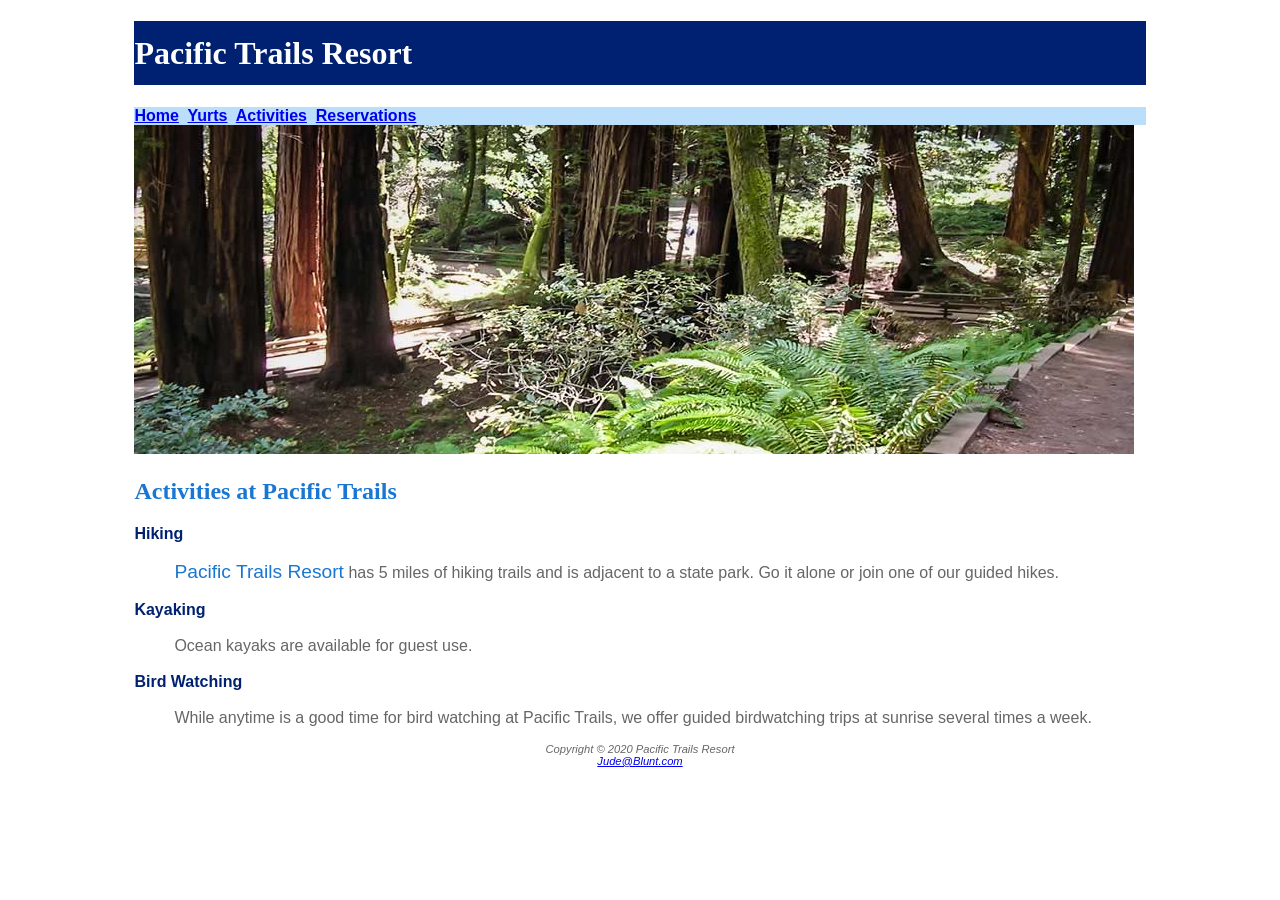
==== pacific4/activities.html @ 0b3c78e5 "Added activities page using yurts.html as baseline. Started modifying it based on instruction." ====
<!DOCTYPE html>
<html lang="en">
<head>
    <title>Pacific Trails Resort :: Activities</title>
    <meta charset="utf-8">
    <link rel="stylesheet" href="pacific.css">
</head>

<body>
    <div id="wrapper">
    <header>
        <h1>Pacific Trails Resort</h1>
    </header>

<nav>
    <a href="index.html">Home</a>&nbsp;
    <a href="yurts.html">Yurts</a>&nbsp;
    <a href="activities.html">Activities</a>&nbsp;
    <a href="reservations.html">Reservations</a>&nbsp;
</nav>

<div id="trailhero">
    <img src="trail.jpg">
</div>

<main>
    <h2>Activities at Pacific Trails</h2>
    <dl>
        <dt>Hiking</dt> &nbsp;
        <dd>
            <span class="resort">Pacific Trails Resort</span> has 5 miles of hiking trails and is adjacent to a state park.
            Go it alone or join one of our guided hikes. &nbsp;
        </dd> &nbsp;
    
        <dt>Kayaking</dt> &nbsp;
        <dd>
            Ocean kayaks are available for guest use. &nbsp;
        </dd> &nbsp;

        <dt>Bird Watching</dt> &nbsp;
        <dd>
            While anytime is a good time for bird watching at Pacific Trails, we offer guided
            birdwatching trips at sunrise several times a week. &nbsp;
        </dd>
    </dl>

<footer>
    <p>
        Copyright &copy; 2020 Pacific Trails Resort<br>
        <a href="mailto:Jude@Blunt.com">Jude@Blunt.com</a>
    </p>
</footer>
</main>
</div>
</body>
</html>
---- pacific4/pacific.css ----
body {
    background-color: #FFFFFF;
    color: #666666;
    font-family: Verdana, Arial, sans-serif;
}

header {
    background-color: #002171;
    color: #FFFFFF;
    font-family: Georgia, 'Times New Roman', Times, serif;
}

h1 {
    line-height: 200%;
}

nav {
    background-color: #BBDEFB;
    font-weight: bold;
}

h2 {
    color: #1976D2;
    font-family: Georgia, 'Times New Roman', Times, serif;
}

dt {
    color: #002171;
    font-weight: bold;
}

.resort {
    color: #1976D2;
    font-size: 1.2em;
}

footer {
    font-size: .7em;
    font-style: italic;
    text-align: center;
}

#wrapper {
    width: 80%;
    margin-right: auto;
    margin-left: auto;
}
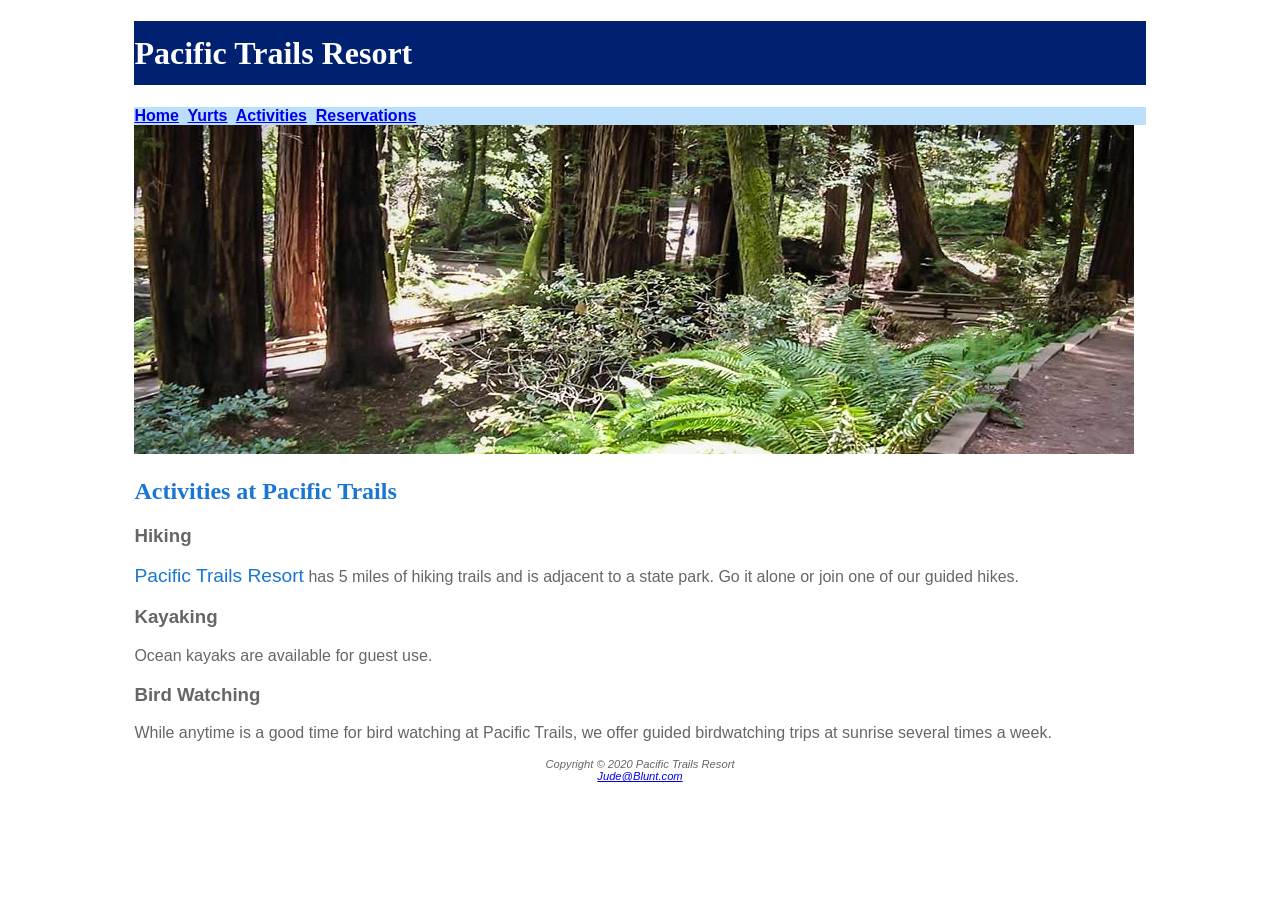
==== commit d7ae7391: "Further modified page based on instruction. Deleted discription lists, used h3 and p elements. Chang" ====
--- a/pacific4/activities.html
+++ b/pacific4/activities.html
@@ -25,24 +25,23 @@
 
 <main>
     <h2>Activities at Pacific Trails</h2>
-    <dl>
-        <dt>Hiking</dt> &nbsp;
-        <dd>
-            <span class="resort">Pacific Trails Resort</span> has 5 miles of hiking trails and is adjacent to a state park.
-            Go it alone or join one of our guided hikes. &nbsp;
-        </dd> &nbsp;
     
-        <dt>Kayaking</dt> &nbsp;
-        <dd>
-            Ocean kayaks are available for guest use. &nbsp;
-        </dd> &nbsp;
+    <h3> Hiking</h3>
+    <p>
+        <span class="resort">Pacific Trails Resort</span> has 5 miles of hiking trails and is adjacent to a state park.
+        Go it alone or join one of our guided hikes.
+    </p>
 
-        <dt>Bird Watching</dt> &nbsp;
-        <dd>
-            While anytime is a good time for bird watching at Pacific Trails, we offer guided
-            birdwatching trips at sunrise several times a week. &nbsp;
-        </dd>
-    </dl>
+    <h3>Kayaking</h3>
+    <p>
+        Ocean kayaks are available for guest use.
+    </p>
+
+    <h3>Bird Watching</h3>
+    <p>
+        While anytime is a good time for bird watching at Pacific Trails, we offer guided
+        birdwatching trips at sunrise several times a week.
+    </p>
 
 <footer>
     <p>
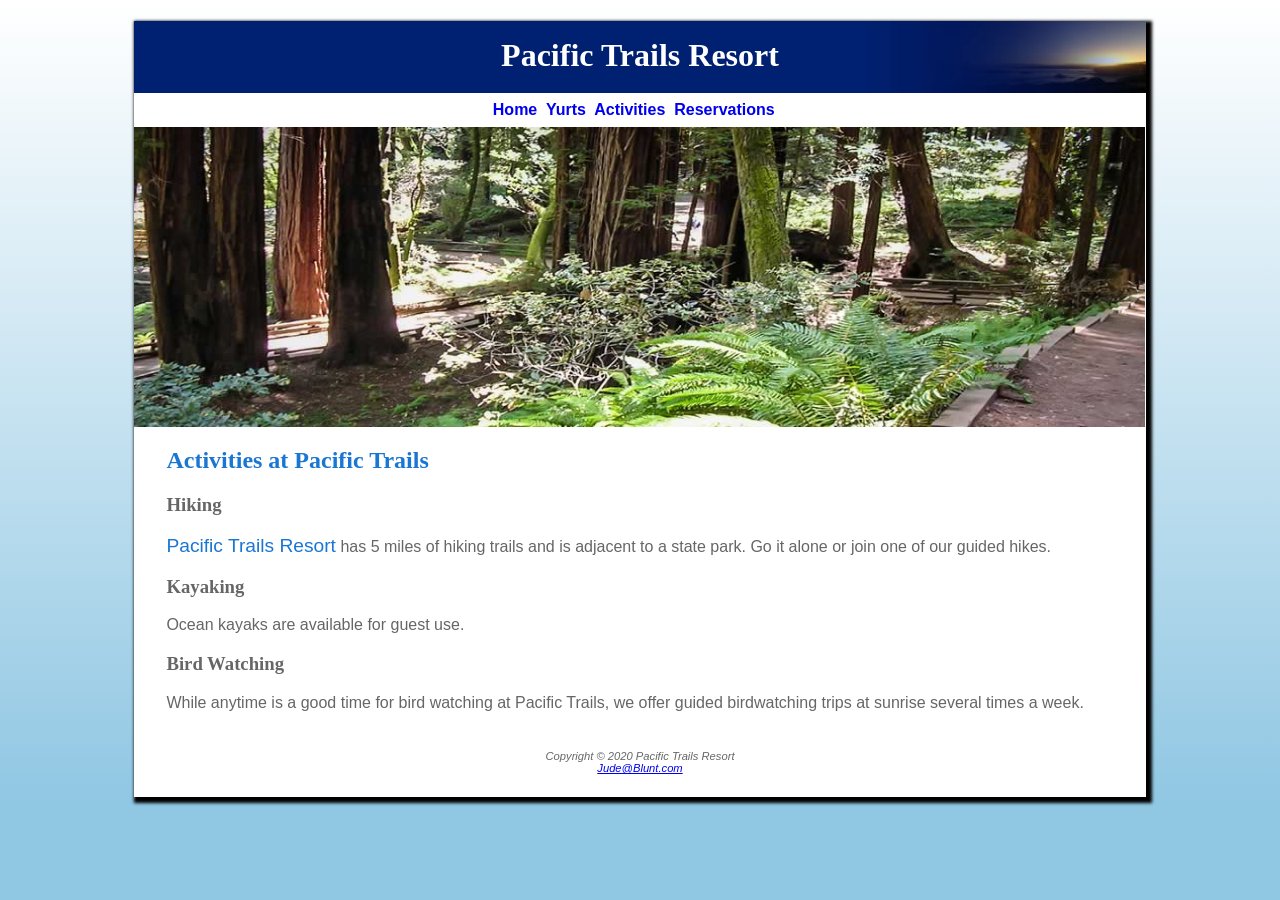
==== commit 785692d9: "Fixed issues where webpage was not reflecting finished product given by instructions. Width in wrapp" ====
--- a/pacific4/activities.html
+++ b/pacific4/activities.html
@@ -19,9 +19,7 @@
     <a href="reservations.html">Reservations</a>&nbsp;
 </nav>
 
-<div id="trailhero">
-    <img src="trail.jpg">
-</div>
+<div id="trailhero"></div>
 
 <main>
     <h2>Activities at Pacific Trails</h2>
--- a/pacific4/pacific.css
+++ b/pacific4/pacific.css
@@ -1,5 +1,7 @@
 body {
-    background-color: #FFFFFF;
+    background-color: #90C7E3;
+    background-image: linear-gradient(to bottom, #FFFFFF, #90C7E3);
+    background-repeat: no-repeat;
     color: #666666;
     font-family: Verdana, Arial, sans-serif;
 }
@@ -8,15 +10,23 @@
     background-color: #002171;
     color: #FFFFFF;
     font-family: Georgia, 'Times New Roman', Times, serif;
+    background-image: url('sunset.jpg');
+    background-repeat: no-repeat;
+    background-position: right;
+    height: 72px;
 }
 
 h1 {
-    line-height: 200%;
+    text-align: center;
+    padding-top: .5em;
 }
 
 nav {
-    background-color: #BBDEFB;
     font-weight: bold;
+    padding-top: .5em;
+    padding-right: .5em;
+    padding-bottom: .5em;
+    text-align: center;
 }
 
 h2 {
@@ -38,10 +48,50 @@
     font-size: .7em;
     font-style: italic;
     text-align: center;
+    padding: 1em;
 }
 
 #wrapper {
     width: 80%;
+    background-color: #FFFFFF;
+    min-width: 960px;
+    max-width: 2048px;
     margin-right: auto;
     margin-left: auto;
+    box-shadow: 3px 3px 3px 3px #000000;
 }
+
+h3 {
+    font-family: Georgia, 'Times New Roman', Times, serif;
+}
+
+main {
+    padding-left: 2em;
+    padding-right: 2em;
+    display: block;
+}
+
+#homehero {
+    height: 300px;
+    background-image: url('coast.jpg');
+    background-size: 100% 100%;
+    background-repeat: no-repeat;
+}
+
+#yurthero {
+    height: 300px;
+    background-image: url('yurt.jpg');
+    background-size: 100% 100%;
+    background-repeat: no-repeat;
+}
+
+#trailhero {
+    height: 300px;
+    background-image: url('trail.jpg');
+    background-size: 100% 100%;
+    background-repeat: no-repeat;
+}
+
+nav a {
+    text-decoration: none;
+}
